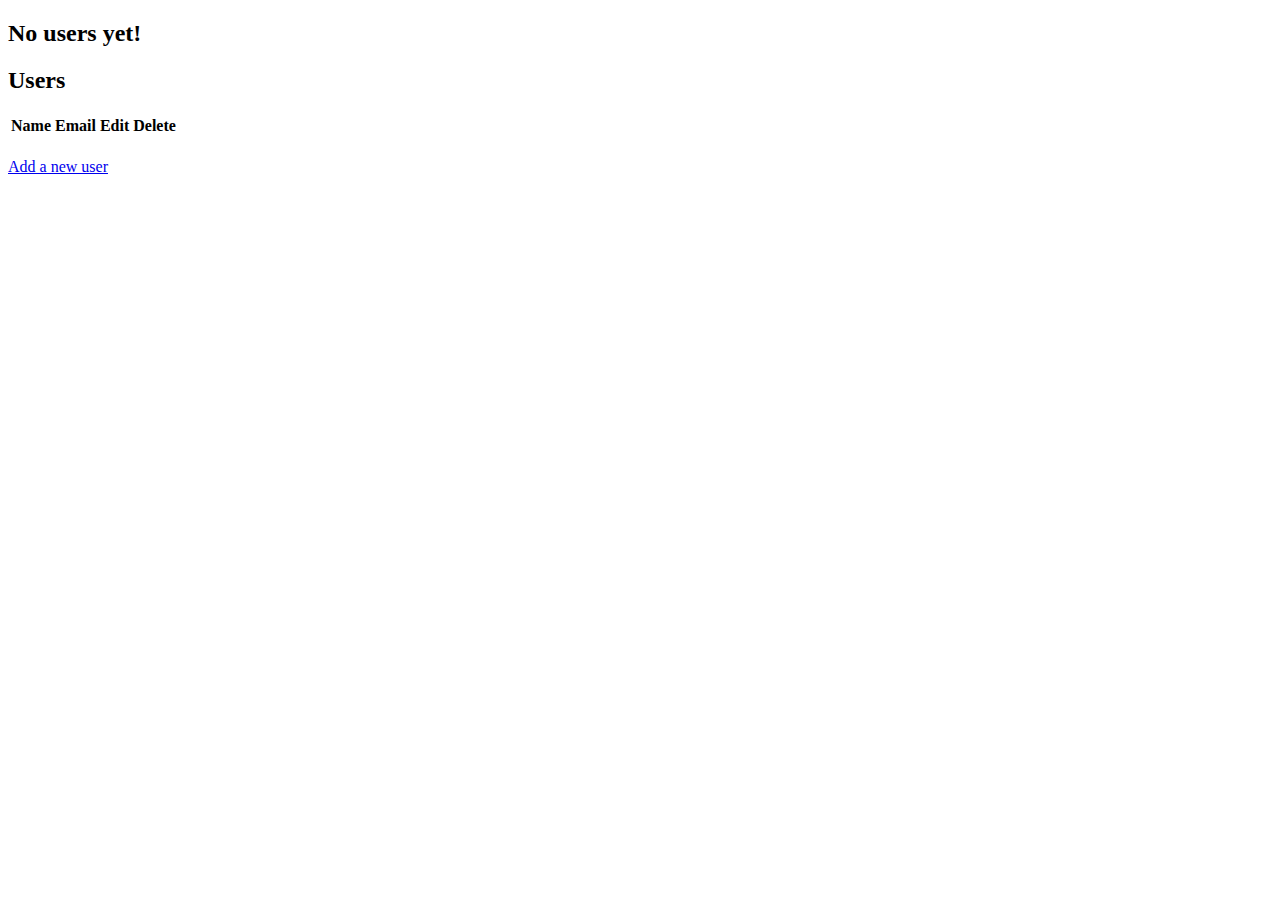
==== src/main/resources/templates/index.html @ eefb19ea "" ====
<!DOCTYPE html>
<!--
To change this license header, choose License Headers in Project Properties.
To change this template file, choose Tools | Templates
and open the template in the editor.
-->
<html>
    <head>
        <title>TODO supply a title</title>
        <meta charset="UTF-8">
        <meta name="viewport" content="width=device-width, initial-scale=1.0">
    </head>
    <body>
        <div th:switch="${users}">
    <h2 th:case="null">No users yet!</h2>
        <div th:case="*">
            <h2>Users</h2>
            <table>
                <thead>
                    <tr>
                        <th>Name</th>
                        <th>Email</th>
                        <th>Edit</th>
                        <th>Delete</th>
                    </tr>
                </thead>
                <tbody>
                <tr th:each="user : ${users}">
                    <td th:text="${user.name}"></td>
                    <td th:text="${user.email}"></td>
<!--                    <td><a th:href="@{/edit/{id}(id=${user.id})}">Edit</a></td>
                    <td><a th:href="@{/delete/{id}(id=${user.id})}">Delete</a></td>-->
                </tr>
            </tbody>
        </table>
    </div>      
    <p><a href="./signup">Add a new user</a></p>
</div>
    </body>
</html>
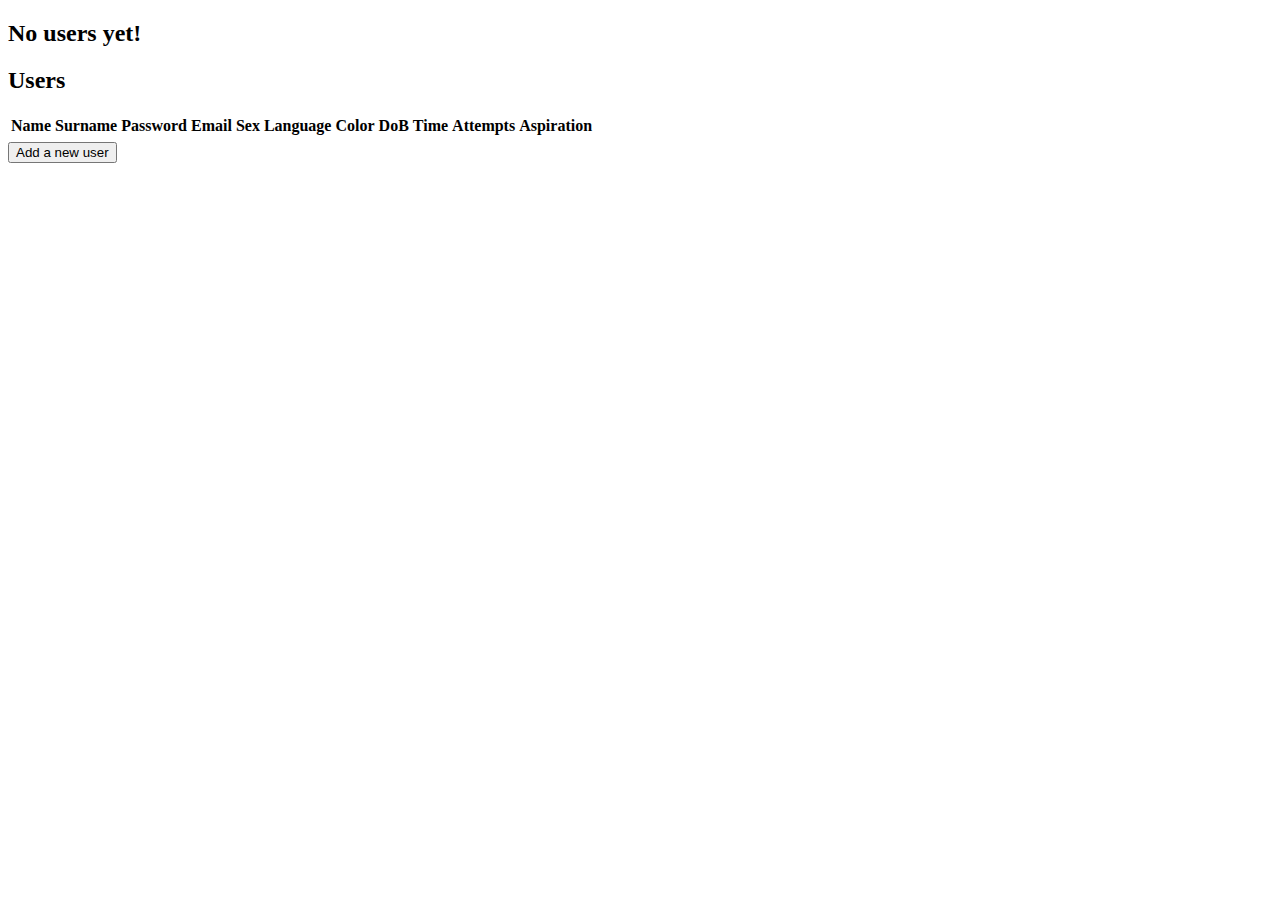
==== commit 552f35de: "" ====
--- a/src/main/resources/templates/index.html
+++ b/src/main/resources/templates/index.html
@@ -5,10 +5,14 @@
 and open the template in the editor.
 -->
 <html>
-    <head>
-        <title>TODO supply a title</title>
-        <meta charset="UTF-8">
+    <head><meta http-equiv="Content-Type" content="text/html; charset=UTF-8">
+        <title>Nevm main</title>
+        <link rel="shortcut icon" href="favicon.ico" type="image/x-icon">
+        <link rel="stylesheet" th:href="@{css/reset.css}">
+        <link rel="stylesheet" th:href="@{css/main.css}">
         <meta name="viewport" content="width=device-width, initial-scale=1.0">
+        <link rel="preconnect" href="https://fonts.gstatic.com">
+        <link href="https://fonts.googleapis.com/css2?family=Roboto:wght@300&display=swap" rel="stylesheet">    
     </head>
     <body>
         <div th:switch="${users}">
@@ -19,22 +23,51 @@
                 <thead>
                     <tr>
                         <th>Name</th>
+                        
+                        <th>Surname</th>
+                        <th>Password</th>
                         <th>Email</th>
-                        <th>Edit</th>
-                        <th>Delete</th>
+                        <th>Sex</th>
+                        <th>Language</th>
+<!--                        <th>tell</th>-->
+                        <th>Color</th>
+                        <th>DoB</th>
+                        <th>Time</th>
+                        <th>Attempts</th>
+                        <th>Aspiration</th>
+                        
+<!--                        <th>Edit</th>
+                        <th>Delete</th>-->
                     </tr>
                 </thead>
                 <tbody>
                 <tr th:each="user : ${users}">
                     <td th:text="${user.name}"></td>
+                    
+                     <td th:text="${user.secname}"></td>
+                    <td th:text="${user.pass}"></td>
                     <td th:text="${user.email}"></td>
+                     <td th:text="${user.radio}"></td>
+                    <td th:text="${user.checkbox}"></td>
+<!--                     <td th:text="${user.tell}"></td>-->
+               
+<td th:text="${user.color}">   </td>
+                     <td th:text="${user.date}"></td>
+                    <td th:text="${user.time}"></td>
+                     <td th:text="${user.number}"></td>
+                    <td th:text="${user.range}"></td>
+                    
+                    
 <!--                    <td><a th:href="@{/edit/{id}(id=${user.id})}">Edit</a></td>
                     <td><a th:href="@{/delete/{id}(id=${user.id})}">Delete</a></td>-->
                 </tr>
             </tbody>
         </table>
-    </div>      
-    <p><a href="./signup">Add a new user</a></p>
+    </div>  
+    <form action="./signup">
+        <button  type="submit" class="btn-2"><span>Add a new user</span></button> 
+    </form>    
+    
 </div>
     </body>
 </html>
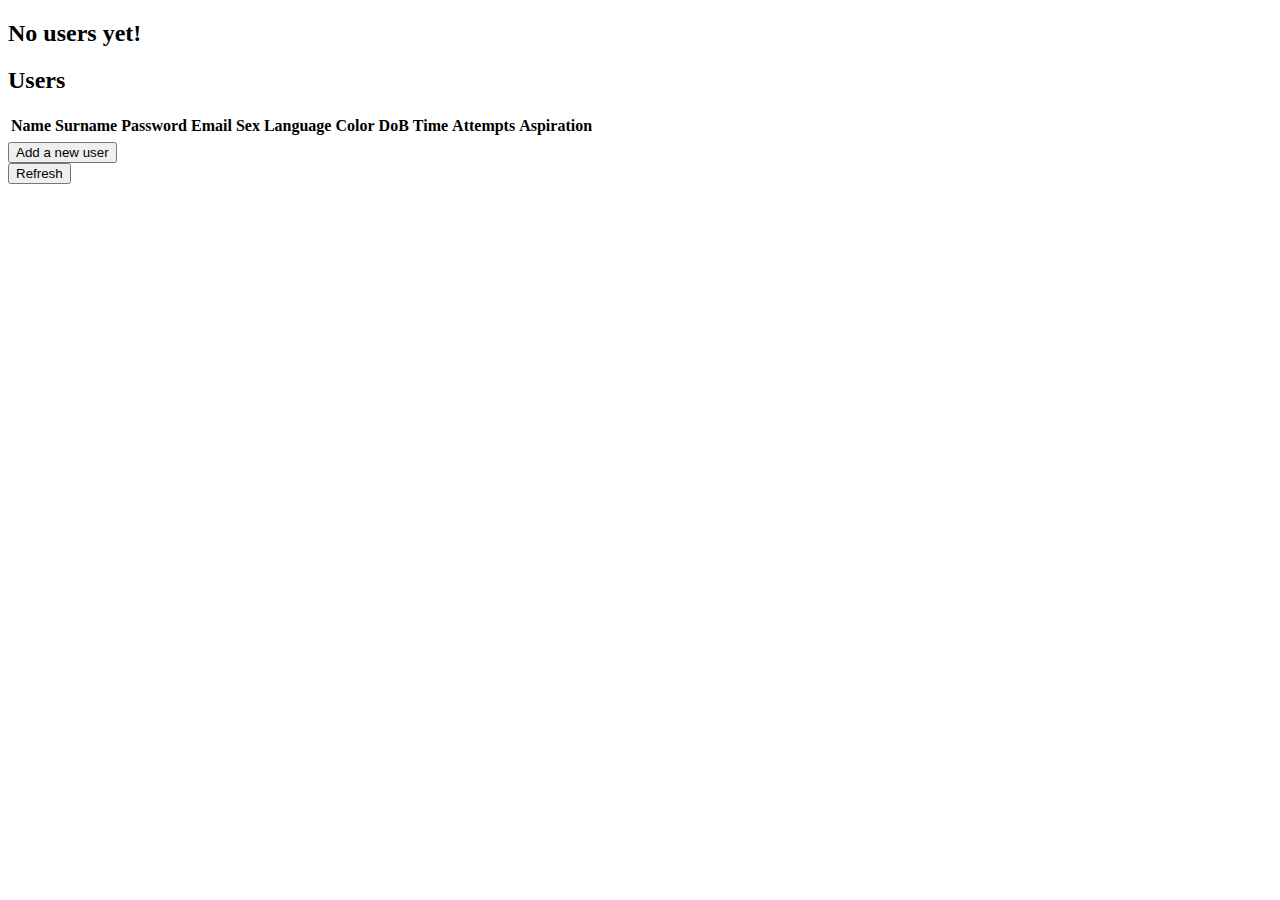
==== commit 6e392ab0: "" ====
--- a/src/main/resources/templates/index.html
+++ b/src/main/resources/templates/index.html
@@ -14,10 +14,10 @@
         <link rel="preconnect" href="https://fonts.gstatic.com">
         <link href="https://fonts.googleapis.com/css2?family=Roboto:wght@300&display=swap" rel="stylesheet">    
     </head>
-    <body>
+    <body style="min-width: 930px;">
         <div th:switch="${users}">
     <h2 th:case="null">No users yet!</h2>
-        <div th:case="*">
+        <div th:case="*" >
             <h2>Users</h2>
             <table>
                 <thead>
@@ -66,7 +66,10 @@
     </div>  
     <form action="./signup">
         <button  type="submit" class="btn-2"><span>Add a new user</span></button> 
-    </form>    
+    </form>  
+    <form action="./index">
+        <button  type="submit" class="btn-2"><span>Refresh</span></button> 
+    </form>
     
 </div>
     </body>
